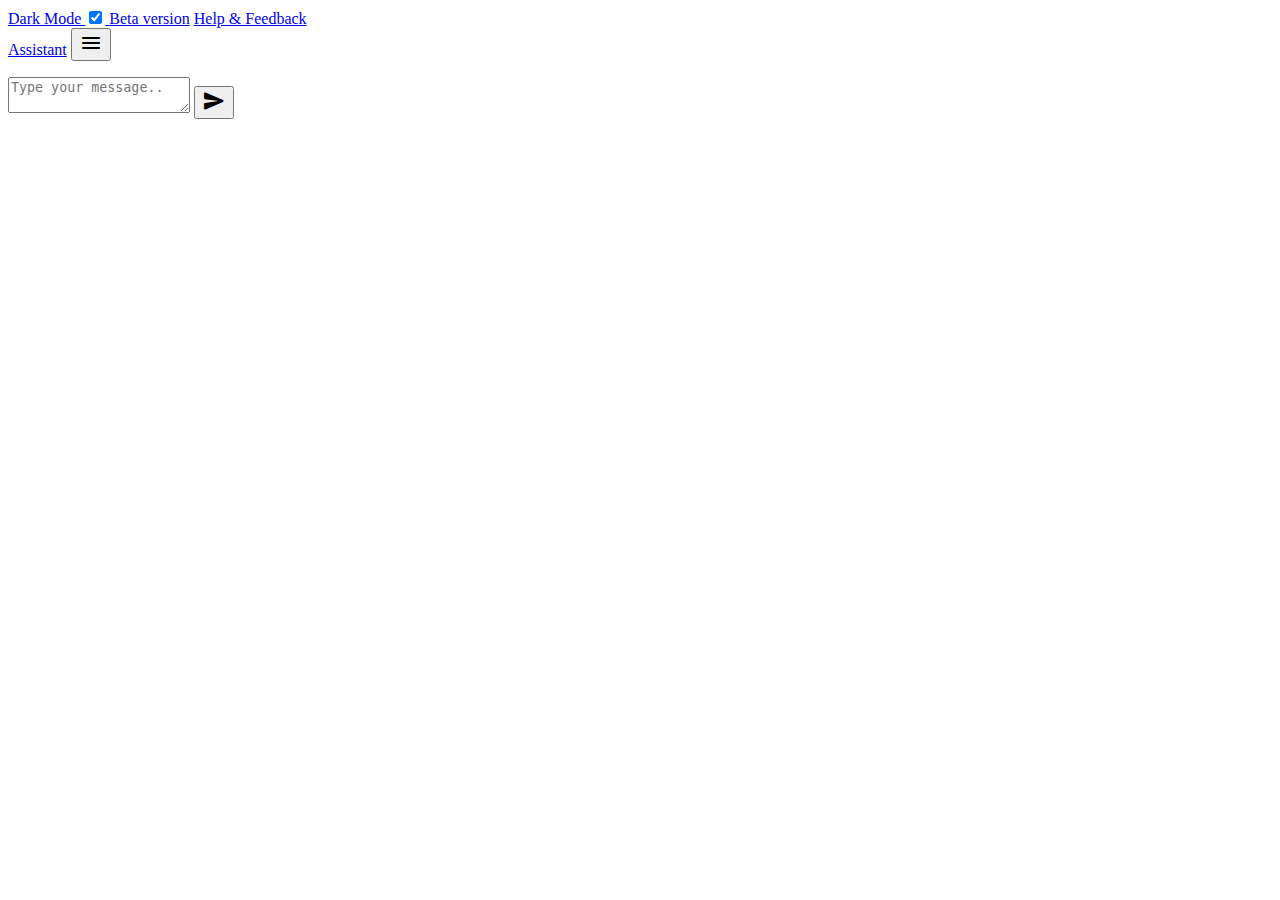
==== assistant/index.html @ 6370d9be "Create index.html" ====
<!DOCTYPE html>
<html lang="en" data-theme="dark">
    <head>
        <meta charset="utf-8" />
        <meta name="viewport" content="width=device-width, initial-scale=1.0" />
        <link rel="stylesheet" href="https://fonts.googleapis.com/icon?family=Material+Icons+Round">
        <link rel="stylesheet" href="style/index.css" />
        <title>Assitant</title>
    </head>
    <body>

        <!-- Side Nav Section -->
        <aside id="sideNav">
            <a href="#" class="nav-link">Dark Mode 
                <label class="switch">
                    <input id="themeBtn" type="checkbox" checked="true">
                    <span class="slider"></span>
                </label>
            </a>
            <a href="#" class="nav-link">Beta version</a>
            <a href="#" class="nav-link">Help & Feedback</a>
        </aside>
        <div id="overlay"></div>

        <!-- Main section containing chats and input -->
        <main id="main">
            <!-- Top Header -->
            <header id="header">
                <a href="index.html" class="brand-logo">Assistant</a>
                <button id="menuBtn"><span class="material-icons-round">menu</span></button>
            </header>

            <!-- Chat container -->
            <section class="chat-container">
                <ul id="chats"></ul>
            </section>

            <section class="input-container">
                <form id="user-form">
                    <textarea id="user-input" required="true" placeholder="Type your message.."></textarea>
                    <button type="submit" id="submitBtn"><span class="material-icons-round">send</span></button>
                </form>
            </section>
        </main>
        <script src="script/main.js"></script>
        <script src="script/response.js"></script>
    </body>
</html>
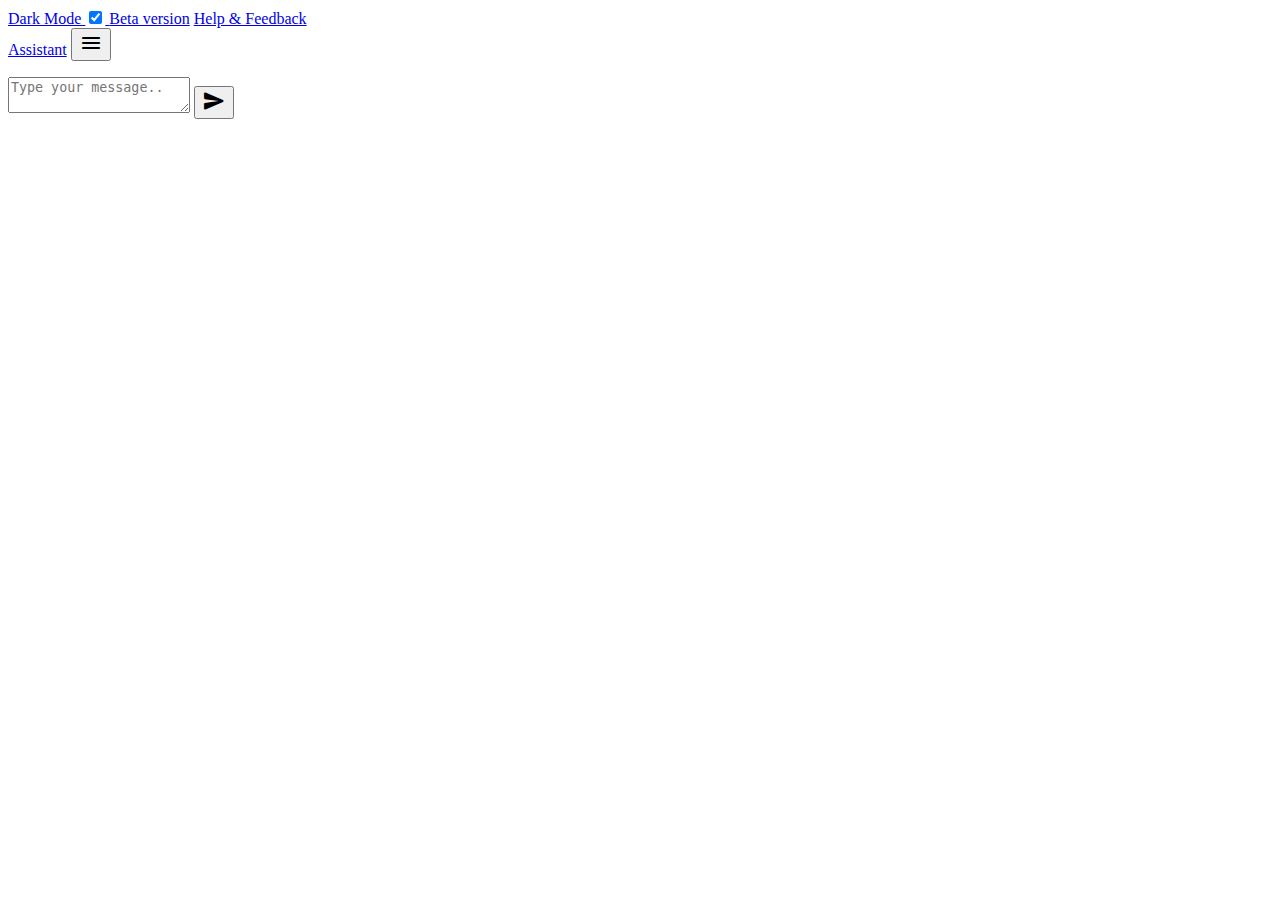
==== commit 625fbe41: "Update index.html" ====
--- a/assistant/index.html
+++ b/assistant/index.html
@@ -4,7 +4,7 @@
         <meta charset="utf-8" />
         <meta name="viewport" content="width=device-width, initial-scale=1.0" />
         <link rel="stylesheet" href="https://fonts.googleapis.com/icon?family=Material+Icons+Round">
-        <link rel="stylesheet" href="style/index.css" />
+        <link rel="stylesheet" href="https://raw.githubusercontent.com/pritamjswl/assistant/main/style/index.css" />
         <title>Assitant</title>
     </head>
     <body>
@@ -42,7 +42,7 @@
                 </form>
             </section>
         </main>
-        <script src="script/main.js"></script>
-        <script src="script/response.js"></script>
+        <script src="https://raw.githubusercontent.com/pritamjswl/assistant/main/script/main.js"></script>
+        <script src="https://raw.githubusercontent.com/pritamjswl/assistant/main/script/response.js"></script>
     </body>
 </html>
